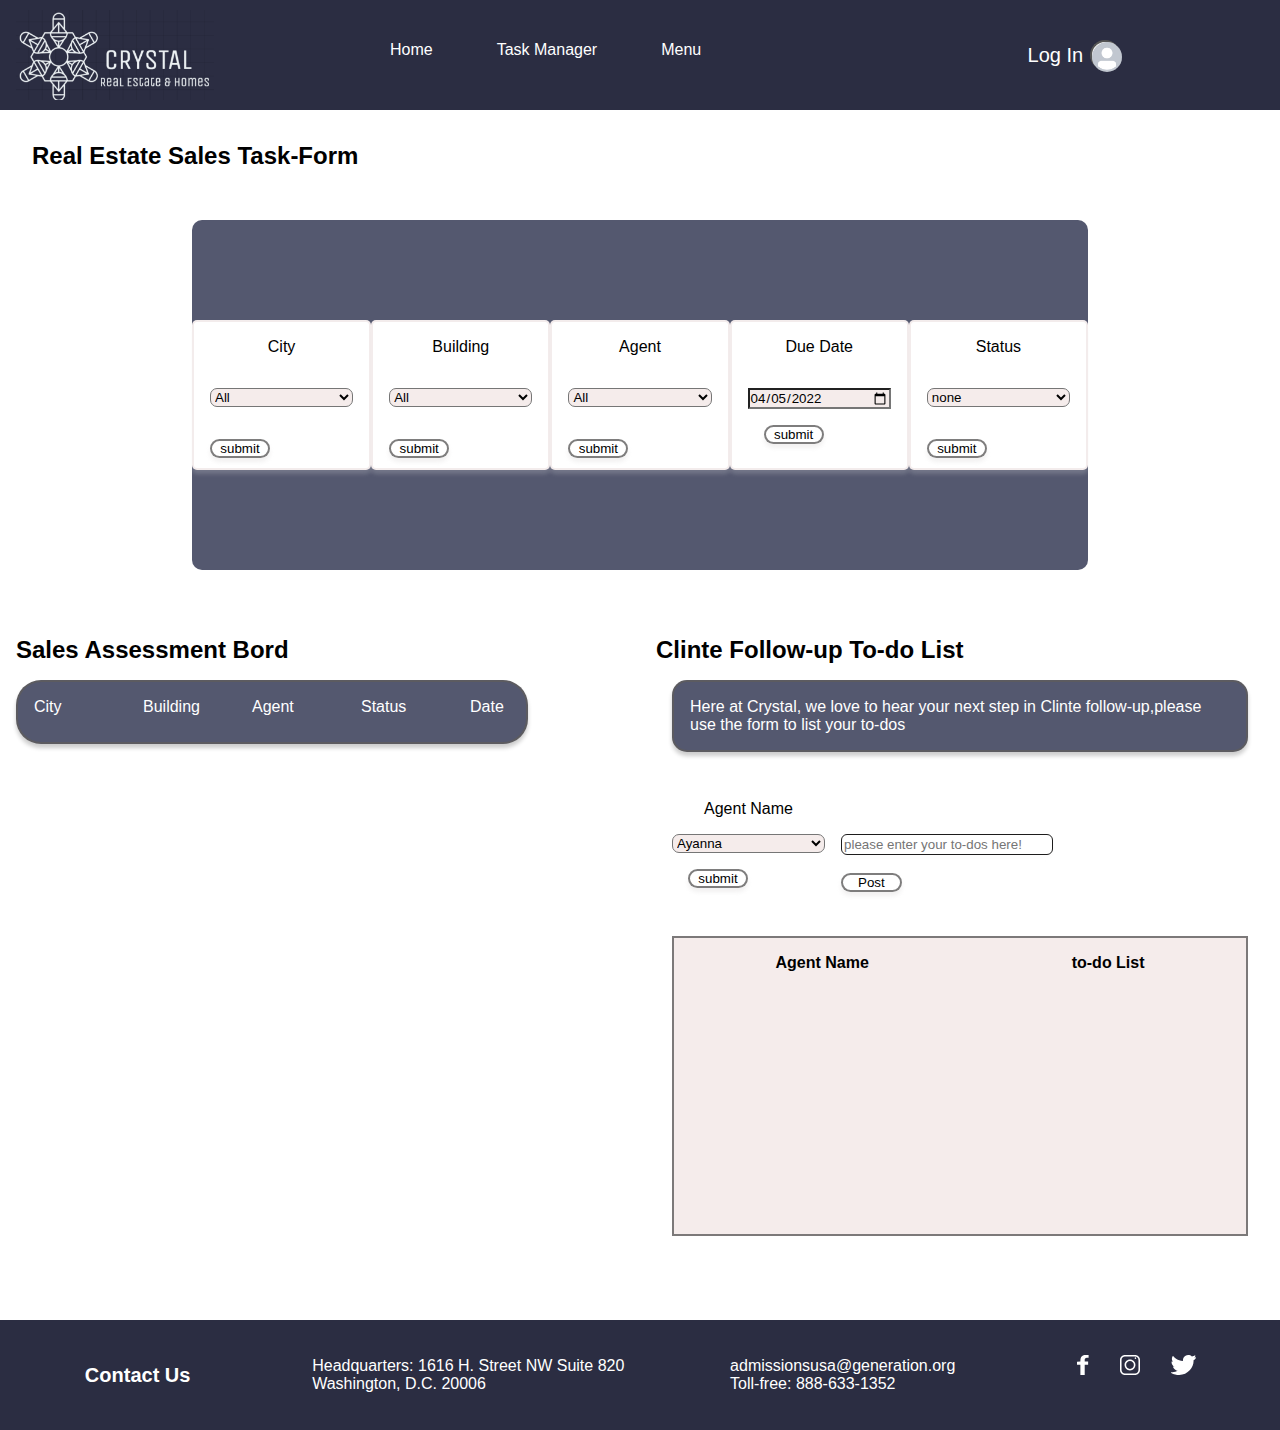
==== pages/task.html @ 4b9adfc3 "added menu and home pages" ====
<!DOCTYPE html>
<html lang="en">
<head>
    <meta charset="UTF-8">
    <meta http-equiv="X-UA-Compatible" content="IE=edge">
    <meta name="viewport" content="width=device-width, initial-scale=1.0">
    <link rel="stylesheet" href="../global-css/globla.css">
    <link rel="stylesheet" href="../task-manager.css/styles.css">
    <title>Document</title>
</head>
<body>
    <!-- header-section -->
    <header class="header">
        <img  class="header__logo" src="../images/logo.png" alt="Logo image">
        <nav class="navbar">
            <ul class="navbar__list">
              <li class="navbar__list__item"><a class="navbar__list__item-link" href="../index.html">Home</a></li>
              <li class="navbar__list__item"> <a class="navbar__list__item-link" href="../pages/task.html"> Task Manager</a></li>
              <li class="navbar__list__item"> <a class="navbar__list__item-link" href="../pages/menu.html">Menu</a></li>
            </ul>
            <div class="navbar__login">
               <button class="navbar__login__btn">
                   <a class="navbar__login__btn-link" href="#">Log In</a>
                </button>
               <button class ="navbar__login__avator-btn">
                   <img class="navbar__login__img" src="../images/avator-image.png" alt="">
                </button>
            </div>
        </nav>
    </header>
    <!-- hero-section -->
    <section class="hero">
        <h2 class="hero__title"> Real Estate Sales Task-Form</h2>
        <div class="form__container">
            <form class="form">
                <div class="form-info">
                    <div class="type">
                      <label for="Location">City</label>
                    </div>
                    <div class="selection">
                          <select id="City" name="City" required>
                            <option value="Seattle">All</option>
                            <option value="Seattle">Seattle</option>
                            <option value="Tampa">Tampa</option>
                            <option value="San Francisco">San Francisco</option>
                            <option value="New Orleans">New Orleans</option>
                            <option value="Pittsburgh">Pittsburgh</option>
                          </select>
                    </div>
                        <input class="submite" type="submit" value="submit">
                </div>
                <div class="form-info">
                    <div class="type">
                      <label for="Estate-type">Building</label>
                    </div>
                    <div class="selection">
                          <select id="Building" name="Building" required>
                            <option value="Seattle">All</option>
                            <option value="Condo">Condo</option>
                            <option value="Duplex">Duplex</option>
                            <option value="Apartment">Apratment</option>
                            <option value="Single-Family">Single-Family</option>
                           </select>
                    </div>
                        <input  class="submite" type="submit" value="submit">
                </div>
                <div class="form-info">
                    <div class="type">
                        <label for="Assignee">Agent</label>
                    </div>
                    <div class="selection">
                        <select id="Agent" name="Agent" required>
                          <option value="Seattle">All</option>
                          <option value="Ayanna">Ayanna</option>
                          <option value="Simret">Simret</option>
                          <option value="Duril">Duril</option>
                          <option value="Lala">Lala</option>
                        </select>
                    </div>
                         <input class="submite" type="submit" value="submit">
                </div>
                <div class="form-info">
                    <div class="type">
                        <label for="Date">Due Date</label>
                    </div>
                    <div class="selection">
                        <input  class="date" type="date" name="due-date" value="2022-04-05" min="2022-01-01" max="2040-01-01">
                        <input class="submite" type="submit" value="submit">
                    </div>
                </div>
                <div class="form-info">
                    <div class="type">
                        <label for="status">Status</label>
                    </div>
                    <div class="selection">
                        <select id="status" name="status" required>
                            <option value="Seattle">none</option>
                            <option value="Condo">Pending</option>
                            <option value="Duplex">In-Progress</option>
                            <option value="Apartment">sold</option>
                            <option value="Single-Family">offer-refused</option>
                        </select>
                    </div>
                    <input class="submite" type="submit" value="submit">
                </div>
            </form>
        </div>
    </section>
    <section class="section__2">
        <div class="section__2-container">
            <h2 class="section__2__title"> Sales Assessment Bord</h2>
    <div class="section__card">
        <ul class="section__card__lsit">
        <li class="section__card__lsit__item">City</li>
        <li class="section__card__lsit__item">Building</li>
        <li class="section__card__lsit__item">Agent</li>
        <li class="section__card__lsit__item">Status</li>
        <li class="section__card__lsit__item"> Date</li>
     </ul>
    </div>
    </div>
    <div class="todo_section">
        <h2 class="todo_section-card">Clinte Follow-up To-do List</h2>
        <p class="todo_body">Here at Crystal, we love to hear your next step in Clinte follow-up,please use the form to list
            your to-dos </p>

        <div class="todo-main">
                <div class="todo-agent">
                    <div class="type">
                        <label for="Assignee">Agent Name</label>
                    </div>
                        <select id="Agent-select" name="Agent" required>
                                <option value="Ayanna">Ayanna</option>
                                <option value="Simret">Simret</option>
                                <option value="Duril">Duril</option>
                                <option value="Lala">Lala</option>
                        </select>
                        <input id="submit-name" class="submite" type="submit" value="submit">
                </div>
     <!-- Item List -->
                <div class="list-container">
                    <div class="form-card">
                        <form action="">
                            <div class="todo-input">
                                <input class="input" id="input-field" type="text" placeholder="please enter your to-dos here!" autocomplete="off" >
                                <button class="input-submit" id="submitBtn" type="submit">Post</button>
                            </div>
                        </form>
                    </div>
                </div>
        </div>
        <div class="todo-list-container">
            <div>
              <p class="todo-name">Agent Name</p>
                    <ul  id="todo-list" class="todo-list">
                        
                    </ul>
                    </div>

                   <div>
              <p  class="todo-name">to-do List</p>
                    <ul id="list"class="todo-list">
                        <!-- <li class="todo-list-item"> Contact client and ready for a estate show</li> -->
                    </ul>
                    </div>   
        </div>
    </div>
    </section>
    <footer class="footer">
        <h4 class="footer__tittle">Contact Us</h4>
        <div class="footer__address">
            <p>Headquarters: 1616 H. Street NW Suite 820</p>
            <p>Washington, D.C. 20006</p>
        </div>
        <div>
            <p class="footer__address__email">admissionsusa@generation.org</p>
            <p class="footer__address__phone">Toll-free: 888-633-1352</p>
       </div>
       <div>
           <div class="footer__social__icon">
          <a href="https://www.facebook.com/"> <img src="../images/Icons/Icon-facebook.svg" alt="facebook Icon"></a>
            <a href="https://twitter.com/"><img src="../images/Icons/Icon-instagram.svg" alt="twitter Icon"></a>
           <a href="https://www.instagram.com/"> <img src="../images/Icons/Icon-twitter.svg" alt="instagram Icon"></a>
           </div>
        </div>
    </footer>
    <script src="../index.js"></script>
</body>
</html>
---- global-css/globla.css ----
*{
font-family: 'Kanit',
    sans-serif;
    box-sizing: border-box;
    margin: 0;
    padding: 0;

}
.header{
    background-color: #2B2D42;
    width: 100%;
    height:110px;
    display: flex;
    padding: 1rem;
    align-items: center;
    
}
.header__logo{
    width:230px;
    height:90px;
}
.navbar{
    width: 100%;
    display: flex;
    justify-content: space-around;
    align-items: center;
    

}
.navbar__list{
    display: flex;
    justify-content: space-between;
    color: white;
    list-style: none;
}
.navbar__list__item{
    margin: 2rem;
    padding-bottom: 10px;
}
.navbar__list__item:hover{
border-bottom: 2px solid white;
}
.navbar__list__item-link{
    color: white;
    text-decoration: none;
}
.navbar__login{
    height:60px;
    width: 100px;
    display: flex;
    align-items: center;
    justify-content: space-around;
    background-color: azure;
    background-color: transparent;
}
.navbar__login__btn{
    width: 70px;
    height: 60px;
    border: none;
    background-color: transparent;
   
}
.navbar__login__btn-link{
    background-color: transparent;
    color: white;
    font-size: 20px;
    text-decoration: none;

}
.navbar__login__avator-btn {
    width: 30px;
    height: 30px;
    border-radius: 50px;

}
.navbar__login__img{
    width: 30px;
    height: 30px;
    border-radius: 50px;
    
}
/*footer*/

.footer{
    display: flex;
    height:110px;
    justify-content: space-around;
    align-items: center;
    background-color: #2B2D42;
    padding: 1rem;
}
.footer__tittle{
    font-size: 20px;
    margin: 1rem;
    color: white;
}
.footer__address{
    color: white;
}
.footer__address__email{
    color: white;
}
.footer__address__phone{
    color: white;
}

.footer__social__icon{
    width: 150px;
    padding-bottom: 1rem;
    display: flex;
    justify-content: space-around;
}
---- task-manager.css/styles.css ----
.hero__title{
    margin: 2rem;

}
.form__container{
    justify-content: center;
    margin: 0 auto;
    width: 70%;
}
.form{
height: 350px;
width: 100%;
margin: 50px auto;
display: flex;
align-items: center;
justify-content: space-evenly;
background-color: #54586F;
border-radius: 10px;
}
.form-info{
    height: 150px;
    width: 220px;
    display: flex;
    flex-direction: column;
    border: 2px solid rgba(240, 231, 231, 0.8);
    box-shadow: 0px 4px 4px rgba(241, 238, 238, 0.2);
    border-radius: 5px;
    background-color:white;
    
}
.type{
    text-align: center;
    padding: 1rem;
}
.selection{
    width: 100%;
    padding: 1rem;
    
}
select{
    width: 100%;
    border-radius: 7px;
    background-color:#F5ECEB;
}
.submite{
    width: 60px;
    margin: 1rem;
    background-color:white;
    border-radius: 15px;
    border: 2px solid rgba(94, 93, 93, 0.8);
    box-shadow: 0px 4px 4px rgba(190, 187, 187, 0.2);
}
.submite:hover{
    background-color: #84889A;
    color: white;
}
.date{
    width: 100%;
    background-color: #F5ECEB;
}
.section__2{
    height: 700px;
    display: flex;
    width: 100%;
}
.section__2-container{
    width:50%;
}
.section__2__title{
    margin: 1rem;
    

}
.section__card{
    margin: 1rem;
    width: 80%;
    display: flex;
    align-items: flex-start;
    justify-content: flex-start;
    background-color:#54586F;
    border-radius: 25px;
    border: 2px solid rgba(94, 93, 93, 0.8);
    box-shadow: 0px 4px 4px rgba(0, 0, 0, 0.2);
}
.section__card__lsit{
    width:100%;
    display: flex;
    justify-content: space-between;
    color: white;
    list-style: none;
}
.section__card__lsit__item{
    width: 40px;
    margin: 1rem;
    padding-bottom: 10px;

}
.todo_section{
    padding: 1rem;
    width: 50%;
    height: 500px;

}
.todo_body{
    padding: 1rem;
    margin: 1rem;
    color: white;
    background-color: #54586F;
    border-radius: 15px;
    border: 2px solid rgba(94, 93, 93, 0.8);
    box-shadow: 0px 4px 4px rgba(0, 0, 0, 0.2);
}
.todo-main{
     display: flex;
     
     justify-content: flex-start;
         /* border: 2px solid rgba(94, 93, 93, 0.8); */
}
.todo-agent{
    width: 220px;
    display: flex;
    flex-direction: column;
    margin: 1rem;
}
.list-container{
    width: 100%;
    margin-top:4.1rem;

}
.todo-input{
width: 50%;
}
.input{
 width: 100%;
 border-radius: 6px;
 border: 1px solid rgb(30, 29, 29);
    box-shadow: 0px 4px 4px rgba(247, 245, 245, 0.2);
    padding: 2px;
}
.input-submit{
    margin-top:18px;
    padding:0 15px;
    background-color:#FFFFFF;
    border-radius: 15px;
    border: 2px solid rgba(94, 93, 93, 0.8);
    box-shadow: 0px 4px 4px rgba(190, 187, 187, 0.2);
}
.input-submit:hover{
 background-color: #84889A;
 color: white;

}
.todo-list-container{
    height: 300px;
    margin: 1rem;
    border: 2px solid rgba(94, 93, 93, 0.8);
    display: flex;
    justify-content: space-around;
    background-color: #F5ECEB;

}
.todo-name{
    margin: 1rem;
    font-size: 16px;
    font-weight: 900;

}
.todo-list{
    list-style: none;
    border-radius: 15px;
    text-align: center;
}
@keyframes example {
  from {background-color: yellow;}
  to {background-color: rgb(163, 167, 170);}
}
    
.new-item {
margin: 1rem;
border: 2px solid rgba(94, 93, 93, 0.8);
box-shadow: 0px 4px 4px rgba(190, 187, 187, 0.2);
background-color: #54586F;
border-radius: 25px;
color: white;
animation-name: example;
animation-duration: 2s;
}
.todo-list-item{
    padding: 1rem;
}
.new-item-two{
     margin: 1rem;
border: 2px solid rgba(94, 93, 93, 0.8);
box-shadow: 0px 4px 4px rgba(190, 187, 187, 0.2);
background-color: #54586F;
border-radius: 25px;
color: white;
animation-name: example;
animation-duration: 2s;
     
 }
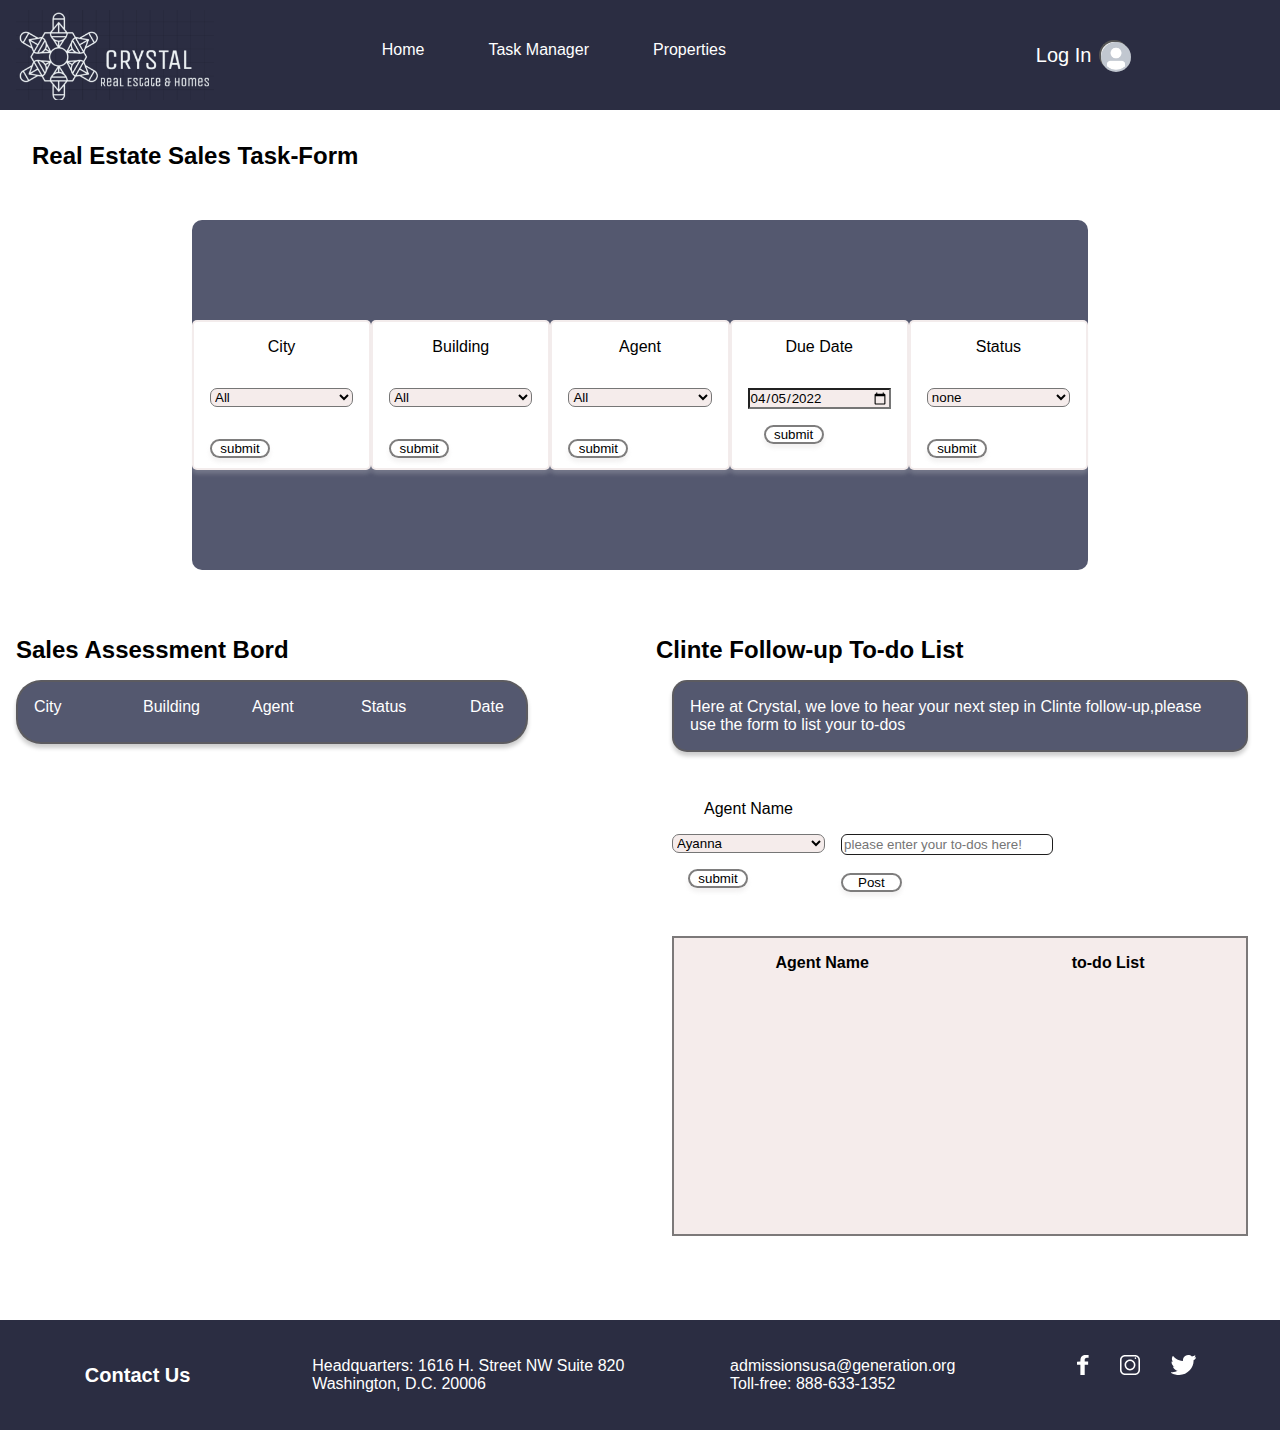
==== commit 22a05740: "size update" ====
--- a/pages/task.html
+++ b/pages/task.html
@@ -16,7 +16,7 @@
             <ul class="navbar__list">
               <li class="navbar__list__item"><a class="navbar__list__item-link" href="../index.html">Home</a></li>
               <li class="navbar__list__item"> <a class="navbar__list__item-link" href="../pages/task.html"> Task Manager</a></li>
-              <li class="navbar__list__item"> <a class="navbar__list__item-link" href="../pages/menu.html">Menu</a></li>
+              <li class="navbar__list__item"> <a class="navbar__list__item-link" href="../pages/menu.html">Properties</a></li>
             </ul>
             <div class="navbar__login">
                <button class="navbar__login__btn">
@@ -29,7 +29,8 @@
         </nav>
     </header>
     <!-- hero-section -->
-    <section class="hero">
+    <section class="hero-section">
+    <div class="hero">
         <h2 class="hero__title"> Real Estate Sales Task-Form</h2>
         <div class="form__container">
             <form class="form">
@@ -105,7 +106,8 @@
                 </div>
             </form>
         </div>
-    </section>
+    </div>
+    
     <section class="section__2">
         <div class="section__2-container">
             <h2 class="section__2__title"> Sales Assessment Bord</h2>
@@ -165,6 +167,8 @@
                     </div>   
         </div>
     </div>
+
+    </section>
     </section>
     <footer class="footer">
         <h4 class="footer__tittle">Contact Us</h4>
--- a/task-manager.css/styles.css
+++ b/task-manager.css/styles.css
@@ -1,4 +1,9 @@
-
+.hero-section{
+  
+}
+.hero{
+      
+}
 .hero__title{
     margin: 2rem;
 
